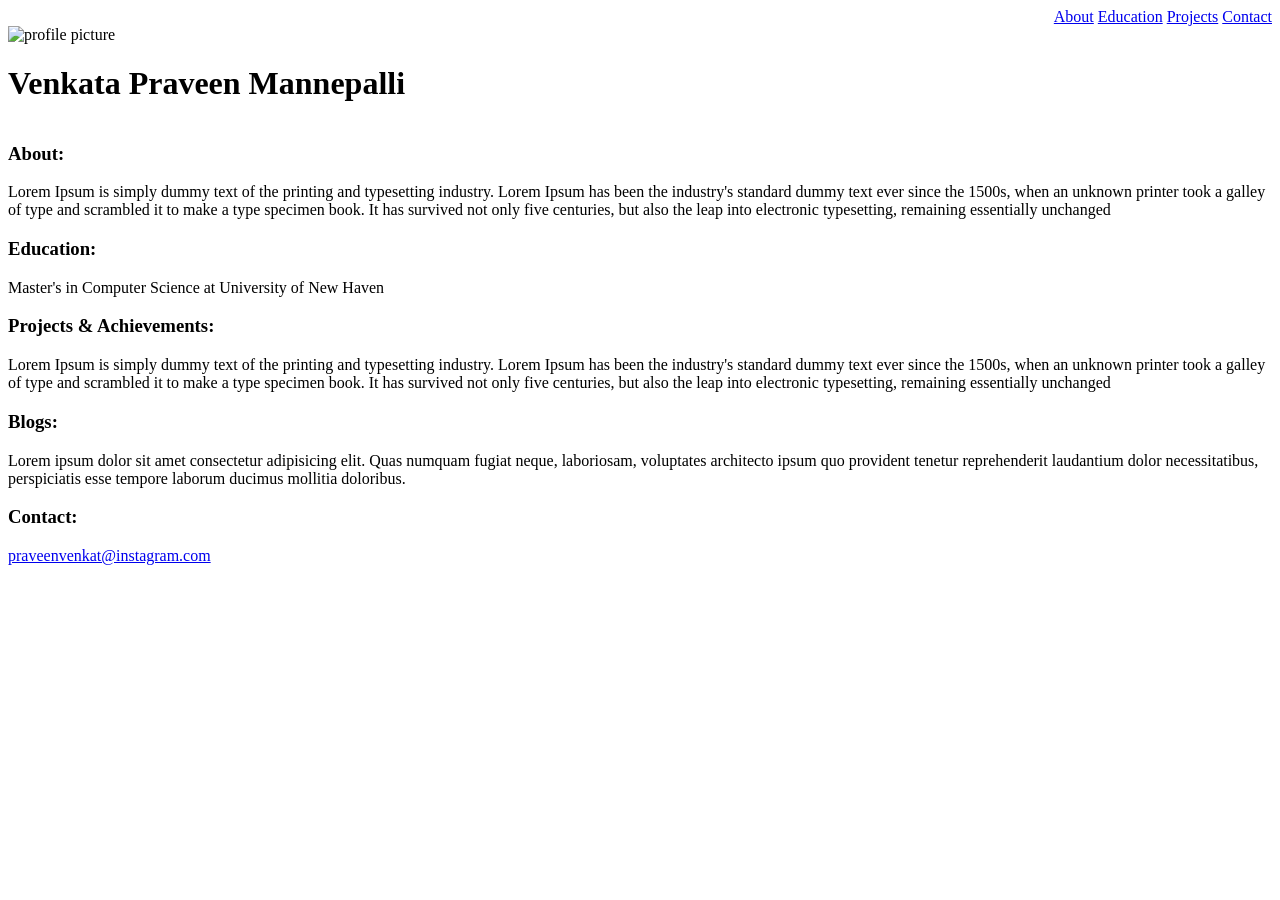
==== Portfolio.html @ 483efc8a "Update Portfolio.html" ====
<!DOCTYPE html>
<!--[if lt IE 7]>      <html class="no-js lt-ie9 lt-ie8 lt-ie7"> <![endif]-->
<!--[if IE 7]>         <html class="no-js lt-ie9 lt-ie8"> <![endif]-->
<!--[if IE 8]>         <html class="no-js lt-ie9"> <![endif]-->
<!--[if gt IE 8]>      <html class="no-js"> <!--<![endif]-->
<html>
    <head>
        <meta charset="utf-8">
        <meta http-equiv="X-UA-Compatible" content="IE=edge">
        <title>My Resume</title>
        <meta name="description" content="">
        <meta name="viewport" content="width=device-width, initial-scale=1">
        <link rel="stylesheet" href="mystyle.css">
    </head>
    <body>
        <div class="block1" align="right">
            <div class="bar"><a href="#section2">About</a></div>
            <div class="bar"><a href="#section2">Education</a></div>
            <div class="bar"><a href="#section3">Projects</a> </div>
            <div class="bar"> <a href="#section4">Contact</a></div>
        </div>
        <div class="top">
        <div class="box" > 
            <img src="https://i.ibb.co/kg8P2M8/Whats-App-Image-2023-12-14-at-3-37-11-PM.jpg" alt="profile picture" height="250px" width="250px">
        </div>
        <div>
        <h1>Venkata Praveen Mannepalli</h1>
    </div>
        </div>
        <div class="block" id="section1" >
            <p><h3>About:</h3>Lorem Ipsum is simply dummy text of the printing and typesetting industry. Lorem Ipsum has been the industry's standard dummy text ever since the 1500s, when an unknown printer took a galley of type and scrambled it to make a type specimen book. It has survived not only five centuries, but also the leap into electronic typesetting, remaining essentially unchanged</p>
        </div>
        
        <div class="block" id="section2" >
            <p><h3>Education:</h3>Master's in Computer Science at University of New Haven</p>
        </div>
        <div class="block" id="section3">
            <p><h3>Projects & Achievements:</h3>Lorem Ipsum is simply dummy text of the printing and typesetting industry. Lorem Ipsum has been the industry's standard dummy text ever since the 1500s, when an unknown printer took a galley of type and scrambled it to make a type specimen book. It has survived not only five centuries, but also the leap into electronic typesetting, remaining essentially unchanged</p>
        </div>
        <div class="block" id="section0"> <h3>Blogs:</h3>
Lorem ipsum dolor sit amet consectetur adipisicing elit. Quas numquam fugiat neque, laboriosam, voluptates architecto ipsum quo provident tenetur reprehenderit laudantium dolor necessitatibus, perspiciatis esse tempore laborum ducimus mollitia doloribus.            
        </div>
        <div id="section4"> <h3>Contact:</h3>
            <a href="https:www.google.com">praveenvenkat@instagram.com</a></p></div>


    </body>
    <style>
        .bar{
            display:inline;
        }
        .top{
            display: inline-block;
        }
        .top{
            align-items: center;
        }
    </style>
</html>
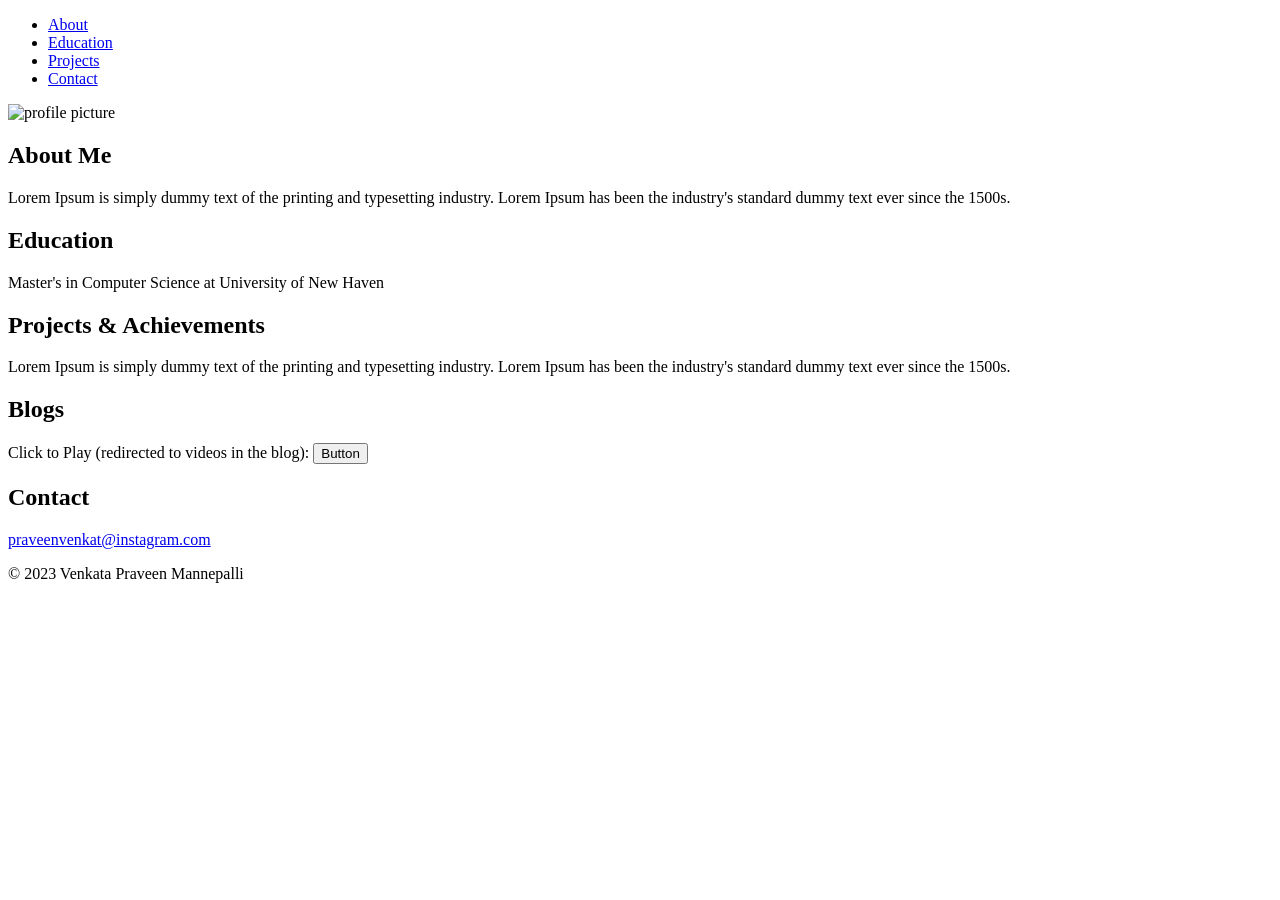
==== commit da5f3573: "Update Portfolio.html" ====
--- a/Portfolio.html
+++ b/Portfolio.html
@@ -1,59 +1,62 @@
 <!DOCTYPE html>
-<!--[if lt IE 7]>      <html class="no-js lt-ie9 lt-ie8 lt-ie7"> <![endif]-->
-<!--[if IE 7]>         <html class="no-js lt-ie9 lt-ie8"> <![endif]-->
-<!--[if IE 8]>         <html class="no-js lt-ie9"> <![endif]-->
-<!--[if gt IE 8]>      <html class="no-js"> <!--<![endif]-->
-<html>
-    <head>
-        <meta charset="utf-8">
-        <meta http-equiv="X-UA-Compatible" content="IE=edge">
-        <title>My Resume</title>
-        <meta name="description" content="">
-        <meta name="viewport" content="width=device-width, initial-scale=1">
-        <link rel="stylesheet" href="mystyle.css">
-    </head>
-    <body>
-        <div class="block1" align="right">
-            <div class="bar"><a href="#section2">About</a></div>
-            <div class="bar"><a href="#section2">Education</a></div>
-            <div class="bar"><a href="#section3">Projects</a> </div>
-            <div class="bar"> <a href="#section4">Contact</a></div>
-        </div>
-        <div class="top">
-        <div class="box" > 
-            <img src="https://i.ibb.co/kg8P2M8/Whats-App-Image-2023-12-14-at-3-37-11-PM.jpg" alt="profile picture" height="250px" width="250px">
-        </div>
-        <div>
-        <h1>Venkata Praveen Mannepalli</h1>
+<html lang="en">
+<head>
+    <meta charset="UTF-8">
+    <meta name="viewport" content="width=device-width, initial-scale=1.0">
+    <title>My Colorful and Responsive Resume</title>
+    <link rel="stylesheet" href="mystylefinal.css">
+</head>
+<body>
+    <header>
+        <nav>
+            <ul>
+                <li><a href="#about">About</a></li>
+                <li><a href="#education">Education</a></li>
+                <li><a href="#projects">Projects</a></li>
+                <li><a href="#contact">Contact</a></li>
+            </ul>
+        </nav>
+    </header>
+    <div class="box" > 
+        <img src="https://i.ibb.co/kg8P2M8/Whats-App-Image-2023-12-14-at-3-37-11-PM.jpg" alt="profile picture" height="250px" width="250px">
     </div>
-        </div>
-        <div class="block" id="section1" >
-            <p><h3>About:</h3>Lorem Ipsum is simply dummy text of the printing and typesetting industry. Lorem Ipsum has been the industry's standard dummy text ever since the 1500s, when an unknown printer took a galley of type and scrambled it to make a type specimen book. It has survived not only five centuries, but also the leap into electronic typesetting, remaining essentially unchanged</p>
-        </div>
-        
-        <div class="block" id="section2" >
-            <p><h3>Education:</h3>Master's in Computer Science at University of New Haven</p>
-        </div>
-        <div class="block" id="section3">
-            <p><h3>Projects & Achievements:</h3>Lorem Ipsum is simply dummy text of the printing and typesetting industry. Lorem Ipsum has been the industry's standard dummy text ever since the 1500s, when an unknown printer took a galley of type and scrambled it to make a type specimen book. It has survived not only five centuries, but also the leap into electronic typesetting, remaining essentially unchanged</p>
-        </div>
-        <div class="block" id="section0"> <h3>Blogs:</h3>
-Lorem ipsum dolor sit amet consectetur adipisicing elit. Quas numquam fugiat neque, laboriosam, voluptates architecto ipsum quo provident tenetur reprehenderit laudantium dolor necessitatibus, perspiciatis esse tempore laborum ducimus mollitia doloribus.            
-        </div>
-        <div id="section4"> <h3>Contact:</h3>
-            <a href="https:www.google.com">praveenvenkat@instagram.com</a></p></div>
+    <main>
+        <article id="about" class="colors1">
+            <h2>About Me</h2>
+            <p>
+                Lorem Ipsum is simply dummy text of the printing and typesetting industry. Lorem Ipsum has been the industry's standard dummy text ever since the 1500s.
+            </p>
+        </article>
 
+        <article id="education" class="colors1">
+            <h2>Education</h2>
+            <p>
+                Master's in Computer Science at University of New Haven
+            </p>
+        </article>
 
-    </body>
-    <style>
-        .bar{
-            display:inline;
-        }
-        .top{
-            display: inline-block;
-        }
-        .top{
-            align-items: center;
-        }
-    </style>
+        <article id="projects" class ="colors1">
+            <h2>Projects & Achievements</h2>
+            <p>
+                Lorem Ipsum is simply dummy text of the printing and typesetting industry. Lorem Ipsum has been the industry's standard dummy text ever since the 1500s.
+            </p>
+        </article>
+
+        <article id="blogs" class="colors1">
+            <h2>Blogs</h2>
+            <p>Click to Play (redirected to videos in the blog): <button class="colors5">Button <i class="fa fa-play"></i></button></p>
+        </article>
+
+        <article id="contact" class="colors1">
+            <h2>Contact</h2>
+            <p>
+                <a href="https://www.google.com" class="colors7">praveenvenkat@instagram.com</a>
+            </p>
+        </article>
+    </main>
+
+    <footer class="colors3">
+        <p>&copy; 2023 Venkata Praveen Mannepalli</p>
+    </footer>
+</body>
 </html>
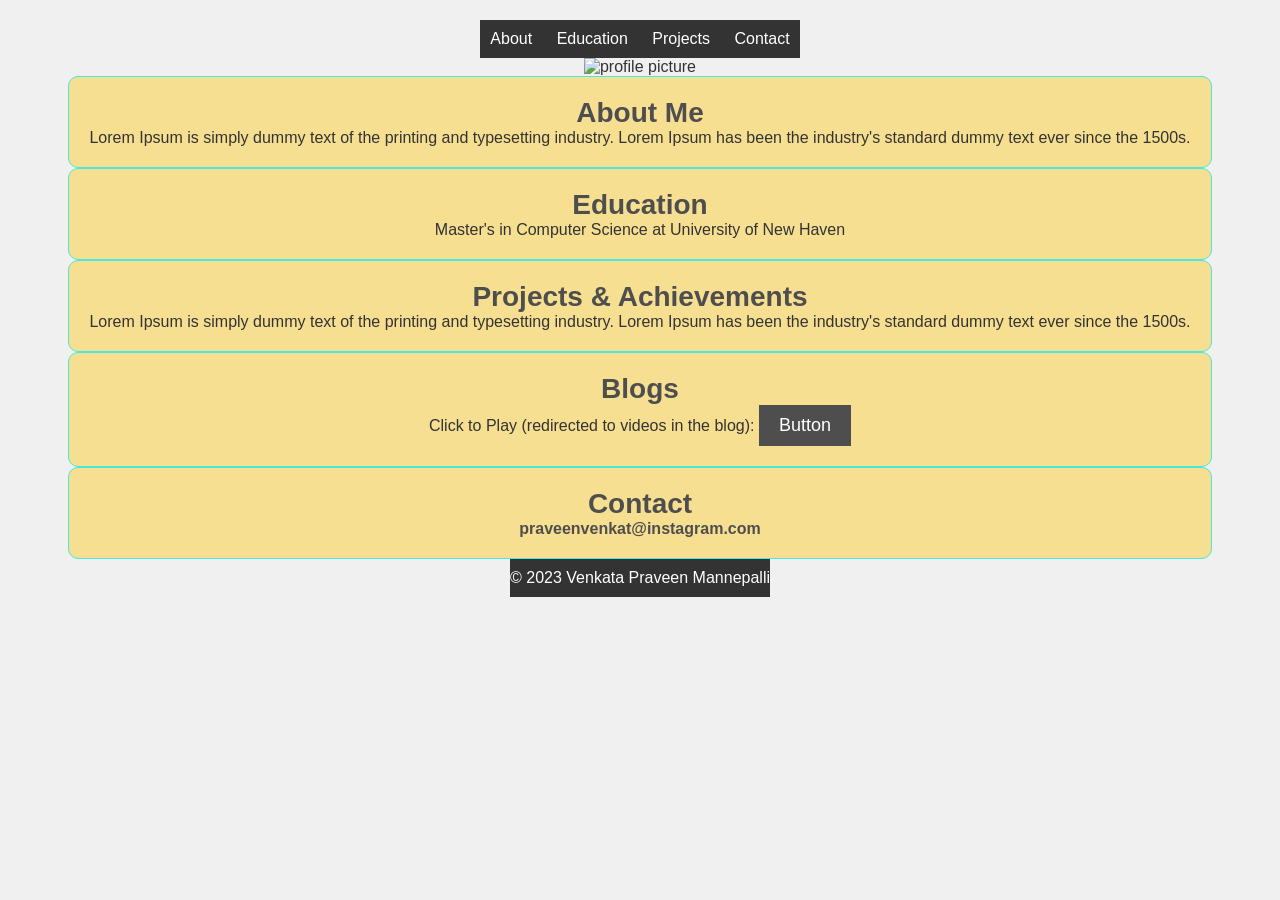
==== commit 91de1028: "Update Portfolio.html" ====
--- a/Portfolio.html
+++ b/Portfolio.html
@@ -4,7 +4,7 @@
     <meta charset="UTF-8">
     <meta name="viewport" content="width=device-width, initial-scale=1.0">
     <title>My Colorful and Responsive Resume</title>
-    <link rel="stylesheet" href="mystylefinal.css">
+    <link rel="stylesheet" href="./mystylefinal.css">
 </head>
 <body>
     <header>
--- a/mystylefinal.css
+++ b/mystylefinal.css
@@ -0,0 +1,109 @@
+/* Reset some default browser styles */
+body, h2, p, ul, li {
+    margin: 0;
+    padding: 0;
+}
+
+/* Set a background color and text color */
+body {
+    background-color: #f0f0f0;
+    color: #333;
+    font-family: Arial, sans-serif;
+}
+
+/* Center the content and set a max width */
+body {
+    max-width: 100%;
+    padding: 20px;
+    display: flex;
+    flex-direction: column;
+    align-items: center;
+}
+
+/* Style header and navigation */
+header {
+    background-color: #333;
+    color: white;
+    padding: 10px 0;
+}
+
+nav ul {
+    list-style: none;
+    text-align: center;
+}
+
+nav ul li {
+    display: inline;
+    margin: 0 10px;
+}
+
+nav ul li a {
+    text-decoration: none;
+    color: white;
+}
+
+
+.grid-container {
+    display: grid;
+    grid-template-columns: repeat(auto-fit, minmax(300px, 1fr));
+    gap: 20px;
+    margin: 20px 0;
+}
+
+
+.colors1 {
+    background-color: #ffc40065;
+    border: 1px solid #47e8e0;
+    padding: 20px;
+    text-align: center;
+    border-radius: 10px;
+}
+
+h2 {
+    font-size: 28px;
+    color: #4E4E4E;
+}
+
+/* Style buttons and links */
+.colors5 {
+    background-color: #4E4E4E;
+    color: #FFFFFF;
+    font-size: 18px;
+    border: none;
+    padding: 10px 20px;
+    cursor: pointer;
+}
+
+.colors7 {
+    color: #4E4E4E;
+    text-decoration: none;
+    font-weight: bold;
+}
+
+/* footer */
+.colors3 {
+    text-align: center;
+    padding: 10px 0;
+    background-color: #333;
+    color: white;
+}
+
+/* Responsive design for screens < 500px */
+@media (max-width: 500px) {
+    header {
+        text-align: center;
+    }
+
+    nav ul {
+        display: block;
+    }
+
+    nav ul li {
+        display: block;
+        margin: 10px 0;
+    }
+
+    .grid-container {
+        grid-template-columns: 1fr;
+    }
+}
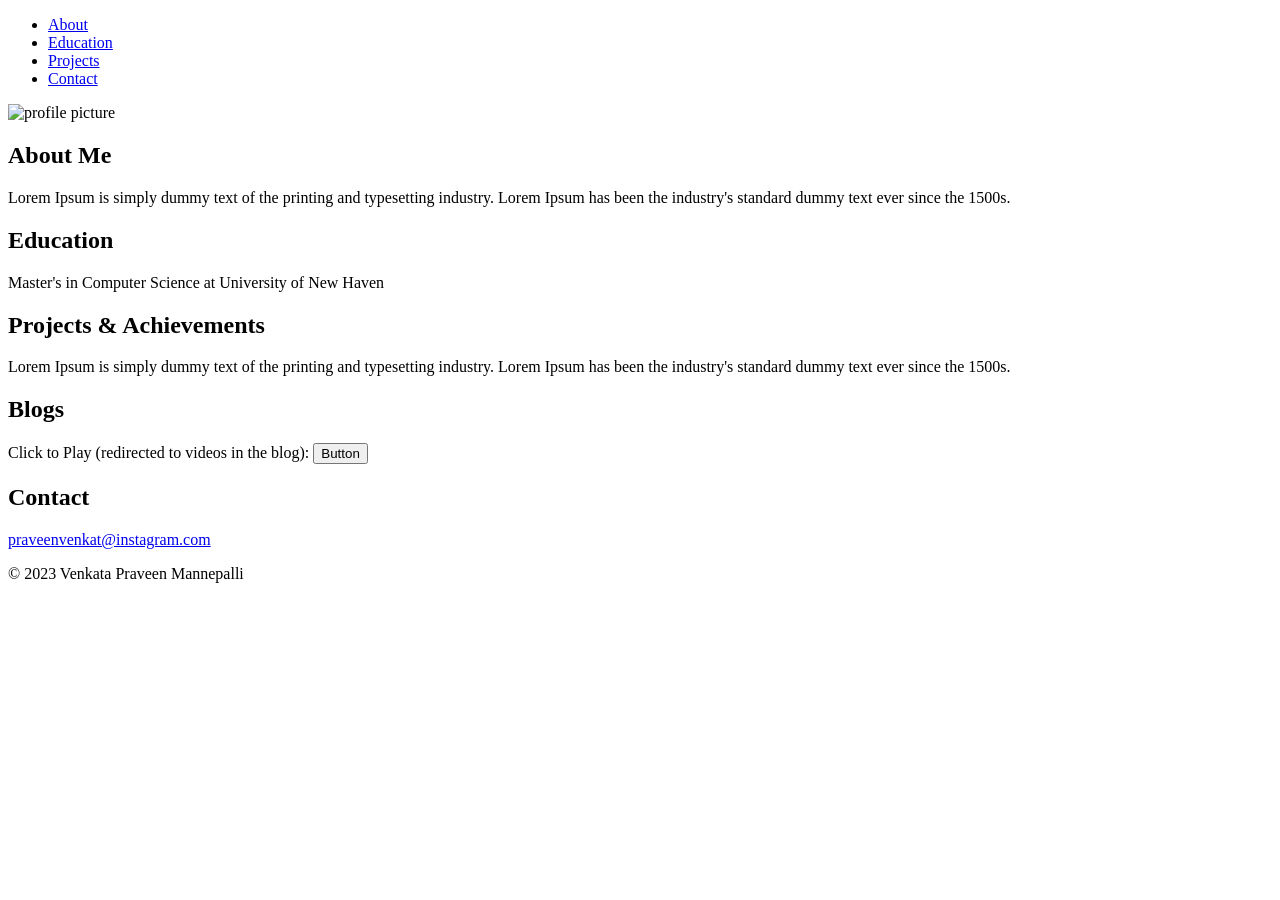
==== commit cb53b751: "Update Portfolio.html" ====
--- a/Portfolio.html
+++ b/Portfolio.html
@@ -4,7 +4,7 @@
     <meta charset="UTF-8">
     <meta name="viewport" content="width=device-width, initial-scale=1.0">
     <title>My Colorful and Responsive Resume</title>
-    <link rel="stylesheet" href="./mystylefinal.css">
+    <link rel="stylesheet" href="NodeFinal/mystylefinal.css">
 </head>
 <body>
     <header>
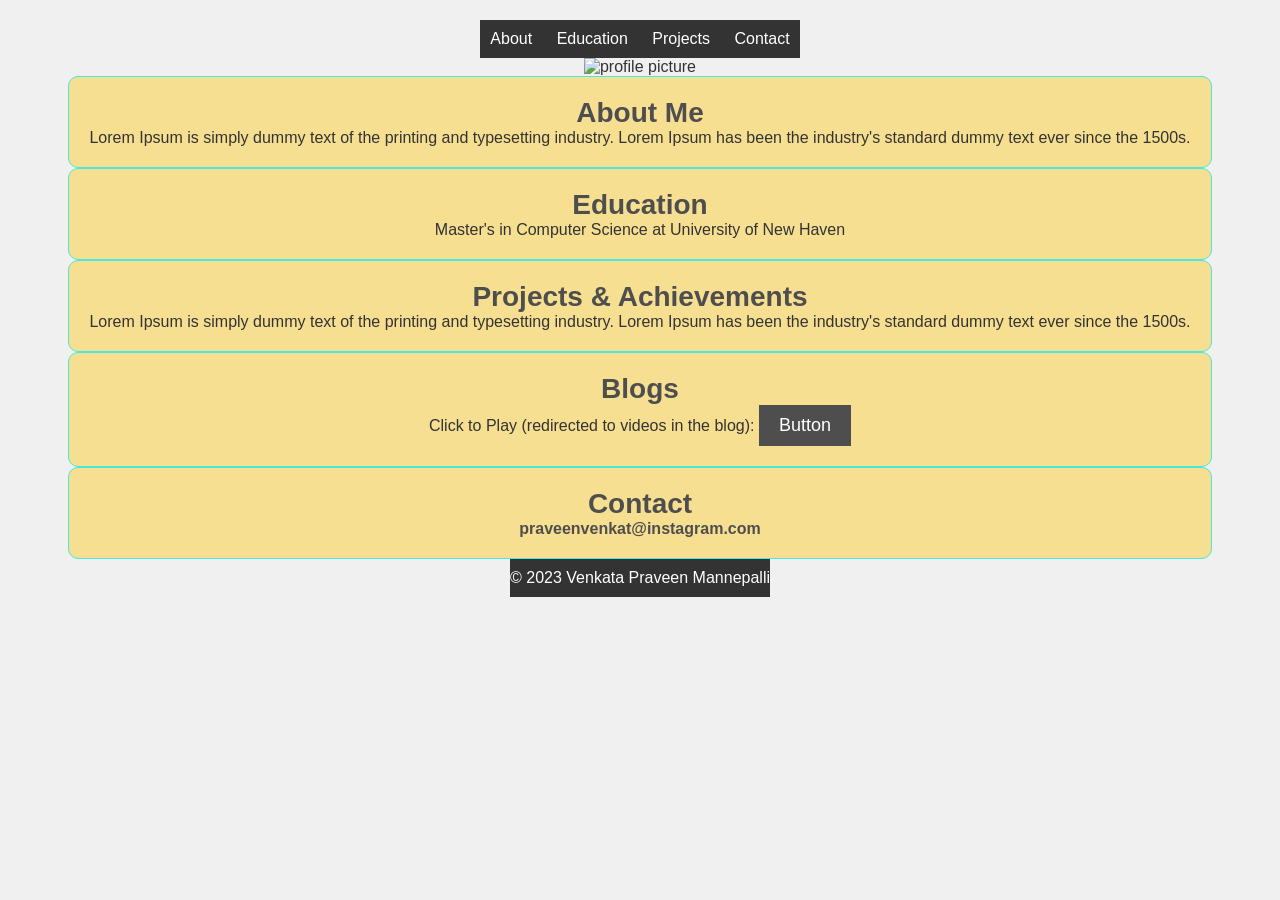
==== commit 728f12f2: "Update Portfolio.html" ====
--- a/Portfolio.html
+++ b/Portfolio.html
@@ -4,7 +4,7 @@
     <meta charset="UTF-8">
     <meta name="viewport" content="width=device-width, initial-scale=1.0">
     <title>My Colorful and Responsive Resume</title>
-    <link rel="stylesheet" href="NodeFinal/mystylefinal.css">
+    <link rel="stylesheet" href="mystylefinal.css">
 </head>
 <body>
     <header>
--- a/mystylefinal.css
+++ b/mystylefinal.css
@@ -0,0 +1,109 @@
+/* Reset some default browser styles */
+body, h2, p, ul, li {
+    margin: 0;
+    padding: 0;
+}
+
+/* Set a background color and text color */
+body {
+    background-color: #f0f0f0;
+    color: #333;
+    font-family: Arial, sans-serif;
+}
+
+/* Center the content and set a max width */
+body {
+    max-width: 100%;
+    padding: 20px;
+    display: flex;
+    flex-direction: column;
+    align-items: center;
+}
+
+/* Style header and navigation */
+header {
+    background-color: #333;
+    color: white;
+    padding: 10px 0;
+}
+
+nav ul {
+    list-style: none;
+    text-align: center;
+}
+
+nav ul li {
+    display: inline;
+    margin: 0 10px;
+}
+
+nav ul li a {
+    text-decoration: none;
+    color: white;
+}
+
+
+.grid-container {
+    display: grid;
+    grid-template-columns: repeat(auto-fit, minmax(300px, 1fr));
+    gap: 20px;
+    margin: 20px 0;
+}
+
+
+.colors1 {
+    background-color: #ffc40065;
+    border: 1px solid #47e8e0;
+    padding: 20px;
+    text-align: center;
+    border-radius: 10px;
+}
+
+h2 {
+    font-size: 28px;
+    color: #4E4E4E;
+}
+
+/* Style buttons and links */
+.colors5 {
+    background-color: #4E4E4E;
+    color: #FFFFFF;
+    font-size: 18px;
+    border: none;
+    padding: 10px 20px;
+    cursor: pointer;
+}
+
+.colors7 {
+    color: #4E4E4E;
+    text-decoration: none;
+    font-weight: bold;
+}
+
+/* footer */
+.colors3 {
+    text-align: center;
+    padding: 10px 0;
+    background-color: #333;
+    color: white;
+}
+
+/* Responsive design for screens < 500px */
+@media (max-width: 500px) {
+    header {
+        text-align: center;
+    }
+
+    nav ul {
+        display: block;
+    }
+
+    nav ul li {
+        display: block;
+        margin: 10px 0;
+    }
+
+    .grid-container {
+        grid-template-columns: 1fr;
+    }
+}
